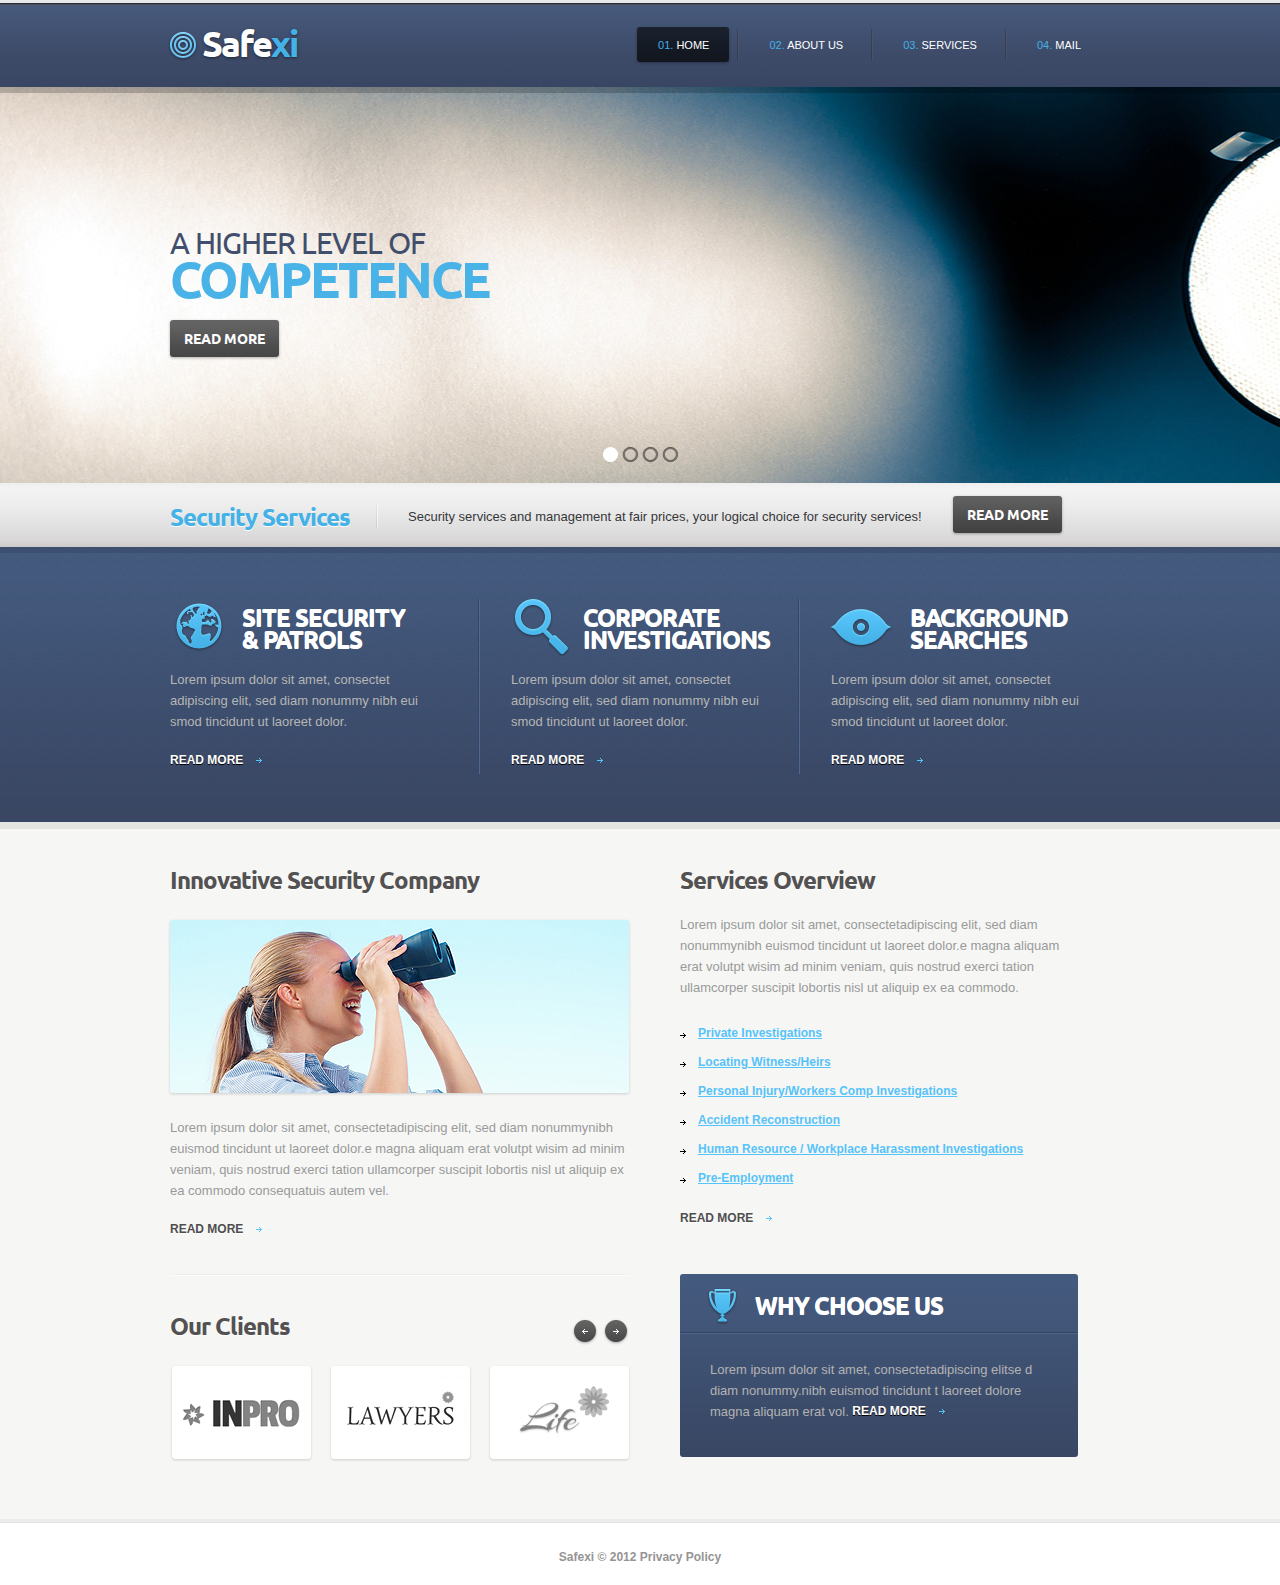
==== index.html @ f42265ee "Initial Commit" ====
<!DOCTYPE html>
<html lang="en">
<head>
  	<title>Home</title>
  	<meta charset="utf-8">
    <meta name="description" content="Your description">
    <meta name="keywords" content="Your keywords">
    <meta name="author" content="Your name">
    <link rel="stylesheet" href="css/style.css">
	<link rel="icon" href="images/favicon.ico" type="image/x-icon">	<link rel="shortcut icon" href="images/favicon.ico" type="image/x-icon" />
    <link href='http://fonts.googleapis.com/css?family=Ubuntu:400,700' rel='stylesheet' type='text/css'>
<script src="js/jquery-1.7.1.min.js"></script>
    <script src="js/script.js"></script>
<!--[if lt IE 8]>
   <div style=' clear: both; text-align:center; position: relative;'>
     <a href="http://windows.microsoft.com/en-US/internet-explorer/products/ie/home?ocid=ie6_countdown_bannercode">
       <img src="http://storage.ie6countdown.com/assets/100/images/banners/warning_bar_0000_us.jpg" border="0" height="42" width="820" alt="You are using an outdated browser. For a faster, safer browsing experience, upgrade for free today." />
    </a>
  </div>
<![endif]-->
<!--[if lt IE 9]>
	<script src="js/html5.js"></script>
	<link rel="stylesheet" href="css/ie.css"> 
<![endif]-->
</head>
<body id="page1">
<!-- Header -->
<header>
    <div class="border-1">
        <div class="bg-1">
        	<div class="container_12">
            	<div class="">
                	<article class="grid_3">
                    	<div class="logo"><a href="index.html">Safe<span>xi</span></a></div>
                    </article>
                    <article class="grid_9">
                        <nav>
                          <ul class="menu">
                                <li class="active"><span><a href="index.html"><span>01.</span> Home</a></span></li>
                                <li><span><a href="index-1.html"><span>02.</span> About Us</a></span>
                                	<ul>
                                        <li><a href="more.html">company overview</a></li>
                                        <li><a href="more.html">our capabilities</a>
                                        	<ul>
                                                <li><a href="more.html">Analysis</a></li>
                                                <li><a href="more.html">Maintaining</a></li>
                                                <li><a href="more.html">Development</a></li>
                                                <li><a href="more.html">Integration</a></li>
                                            </ul>
                                        </li>
                                        <li><a href="more.html">how it works</a></li>
                                        <li><a href="more.html">FAQs</a></li>
                                    </ul>
                                </li>
                                <li><span><a href="index-2.html"><span>03.</span> Services</a></span></li>
                                <li><span><a href="index-3.html"><span>04.</span> Mail</a></span></li>
                            </ul>
                        </nav>
                        <div class="clear"></div>
                    </article>
                    <div class="clear"></div>
                </div>
            </div>
        </div>
    </div>
    <div class="wrapper">
        <div class="slider">
            <ul class="items">
                <li>
                    <img src="images/page1_img1.jpg" alt="">
                    <div class="banner">
                    	<div class="ban_title-1">A higher level of</div>
                        <div class="ban_title-2">competence</div>
                        <a href="more.html" class="button-1">read more</a>
                    </div>
                </li>
                <li>
                    <img src="images/page1_img2.jpg" alt="">
                    <div class="banner color2">
                    	<div class="ban_title-1">Full range of</div>
                        <div class="ban_title-2">security service</div>
                        <a href="more.html" class="button-1">read more</a>
                    </div>
                </li>
                <li>
                    <img src="images/page1_img3.jpg" alt="">
                    <div class="banner color2">
                    	<div class="ban_title-1">Forget about your</div>
                        <div class="ban_title-2">problems</div>
                        <a href="more.html" class="button-1">read more</a>
                    </div>
                </li>
                <li>
                    <img src="images/page1_img4.jpg" alt="">
                    <div class="banner color2">
                    	<div class="ban_title-1">We work for</div>
                        <div class="ban_title-2">your profit</div>
                        <a href="more.html" class="button-1">read more</a>
                    </div>
                </li>
            </ul>
        </div>
    </div>
    <div class="bg-2">
    	<div class="container_12">
        	<div class="">
            	<article class="grid_12">
                    <div class="">
                        <div class="col-1 border-2 margin-right indent-top">
                            <h4>Security Services</h4>
                        </div>
                        <div class="indent-right">
                            <p class="p0 color3 fleft indent-top1">Security services and management at fair prices, your logical choice for security services!</p>
                            <a href="more.html" class="button-1 fright">read more</a>
                            <div class="clear"></div>
                        </div>
                        <div class="clear"></div>
                    </div>
                </article>
                <div class="clear"></div>
            </div>
        </div>
    </div>
</header>
<!-- Content -->
	<section id="content">
        <div class="bg-3">
            <div class="container_12">
                <div class="wrapper">
                    <article class="grid_4">
                        <div class="indent-right1">
                            <div class="h4_bg-1 indent">
                                <h4>site security</h4>
                                <h4>&amp; patrols</h4>
                            </div>
                            <p>Lorem ipsum dolor sit amet, consectet adipiscing elit, sed diam nonummy nibh eui smod tincidunt ut laoreet dolor.</p>
                            <a href="more.html" class="link-1">read more</a>
                        </div>
                    </article>
                    <article class="grid_4">
                        <div class="border-3">
                            <div class="h4_bg-2 indent">
                                <h4>Corporate</h4>
                                <h4>Investigations</h4>
                            </div>
                            <p>Lorem ipsum dolor sit amet, consectet adipiscing elit, sed diam nonummy nibh eui smod tincidunt ut laoreet dolor.</p>
                            <a href="more.html" class="link-1">read more</a>
                        </div>
                    </article>
                    <article class="grid_4">
                        <div class="border-3">
                            <div class="h4_bg-3 indent">
                                <h4>Background</h4>
                                <h4>Searches</h4>
                            </div>
                            <p>Lorem ipsum dolor sit amet, consectet adipiscing elit, sed diam nonummy nibh eui smod tincidunt ut laoreet dolor.</p>
                            <a href="more.html" class="link-1">read more</a>
                        </div>
                    </article>
                </div>
            </div>
        </div>
        <div class="container_12">
        	<div class="indent-top2">
            	<article class="grid_6">
                	<div class="border-4">
                        <h4 class="margin-bot">Innovative Security Company</h4>
                        <figure class="img_border margin-bot">
                            <img src="images/page1_img8.jpg" alt="">
                        </figure>
                        <p class="">Lorem ipsum dolor sit amet, consectetadipiscing elit, sed diam nonummynibh euismod tincidunt ut laoreet dolor.e magna aliquam erat volutpt wisim ad minim veniam, quis nostrud exerci tation ullamcorper suscipit lobortis nisl ut aliquip ex ea commodo consequatuis autem vel.</p>
                        <a href="more.html" class="link-2">read more</a>
                    </div>
                    <h4 class="margin-bot">Our Clients</h4>
					<div class="rel">
                        <div class="carousel">
                            <ul>
                                <li><a href="more.html"><figure><img src="images/page1_img9.png" alt=""></figure></a></li>
                                <li><a href="more.html"><figure><img src="images/page1_img10.png" alt=""></figure></a></li>
                                <li><a href="more.html"><figure><img src="images/page1_img11.png" alt=""></figure></a></li>
                                <li><a href="more.html"><figure><img src="images/page1_img9.png" alt=""></figure></a></li>
                                <li><a href="more.html"><figure><img src="images/page1_img10.png" alt=""></figure></a></li>
                                <li><a href="more.html"><figure><img src="images/page1_img11.png" alt=""></figure></a></li>
                                <li><a href="more.html"><figure><img src="images/page1_img9.png" alt=""></figure></a></li>
                            </ul>
                        </div>
                        <a href="#" class="prev car-btn" data-type="prevPage"></a>
                        <a href="#" class="next car-btn" data-type="nextPage"></a>
                    </div>
                </article>
            	<article class="grid_6">
                    <div class="indent1">
                        <h4 class="margin-bot1">Services Overview</h4>
                        <p class="">Lorem ipsum dolor sit amet, consectetadipiscing elit, sed diam nonummynibh euismod tincidunt ut laoreet dolor.e magna aliquam erat volutpt wisim ad minim veniam, quis nostrud exerci tation ullamcorper suscipit lobortis nisl ut aliquip ex ea commodo.</p>
						<ul class="ul-1 margin-bot1">
                            <li><a href="more.html">Private Investigations</a></li>
                            <li><a href="more.html">Locating Witness/Heirs</a></li>
                            <li><a href="more.html">Personal Injury/Workers Comp Investigations</a></li>
                            <li><a href="more.html">Accident Reconstruction</a></li>
                            <li><a href="more.html">Human Resource / Workplace Harassment Investigations</a></li>
                            <li><a href="more.html">Pre-Employment</a></li>
                        </ul>
                        <a href="more.html" class="link-2">read more</a>
                        <div class="indent-top2">
                            <div class="bg-4">
                                <div class="border-5">
                                    <div class="indent-left">
                                        <div class="h4_bg-4">
                                            <h4>Why Choose Us</h4>
                                        </div>
                                    </div>
                                </div>
                                <div class="indent1">
                                    Lorem ipsum dolor sit amet, consectetadipiscing elitse d diam nonummy.nibh euismod tincidunt t laoreet dolore magna aliquam erat vol. <a href="more.html" class="link-1 margin-top">read more</a>
                                </div>
                            </div>
                        </div>
                    </div>
                </article>
                <div class="clear"></div>
            </div>
        </div>
    </section>
<!-- Footer -->
	<footer>
    	<div class="container_12">
        	<div class="wrapper">
            	<article class="grid_12">                	Safexi &copy; 2012 <a href="index-4.html">Privacy Policy</a>
<div><!--{%FOOTER_LINK} --></div>
                </article>
            </div>
        </div>
    </footer>
</body>
</html>
---- css/style.css ----
@import url(http://fonts.googleapis.com/css?family=Ubuntu);
@import url(http://fonts.googleapis.com/css?family=Ubuntu:700);
@import"ui.totop.css";@import"reset.css";@import"grid.css";
body{background:#fff;font:13px/21px Arial, Helvetica, sans-serif;color:#999a99;position:relative;min-width:960px;}
html,body{height:100%;}
p, .p{padding-bottom:21px;}
.p0 {padding-bottom:0;}
.p1 {padding-bottom:0;}
a{color:#B94A48;outline:none;cursor:pointer;text-decoration:none;}
a:hover{text-decoration:underline}
/*  Header styles */
h1,h2,h3,h4,h5,h6{line-height:1.3em;color:#535151;font-family: 'Ubuntu', sans-serif;font-weight:bold;text-shadow:0 1px rgba(255,255,255, 1);}
h1{font-size:40px;}
h2{font-size:35px;}
h3{font-size:30px;} 
h4{font-size:24px;letter-spacing:-1px;}
h5{font-size:18px;}
h6{font-size:12px;text-transform:uppercase;color:#4f4e4e;font-family:Arial, Helvetica, sans-serif;line-height:21px;}
h6 a {color:#4f4e4e;}
h6 a:hover {color:#56c3f9;text-decoration:none;}
h4 + h4 {margin:-9px 0 0;}
/* Global Structure---------------------------------------- */
.wrapper {
	width:100%;
	overflow:hidden;
}
/*----- txt,links,lines,titles -----*/
.extra-wrap{overflow:hidden;display:block;}
.fleft{float:left}
.fright{float:right}
.alignright{text-align:right}
.aligncenter{text-align:center}
.alignmiddle *{vertical-align:middle}
.color1{color:#ff2100;}
.color2{color:#fff;}
.color3{color:#36373a;}
.d-in-block {display:inline-block;}
.d-block {display:block;}
.reg {text-transform:uppercase;}
.rel {position:relative;}
/*********************************header*************************************/
header {
	border-top:3px solid #e8e8e8;
	position:relative;
	z-index:5;
}
/********************** Content ************************/
section{ position:relative; z-index:1;background:url(../images/section.gif) left top repeat-x #f6f6f5;padding:39px 0 57px;border-bottom:3px solid #edeceb;}
#page1 section {
	background:#f6f6f5;
	padding-top:0;
}
/******************** Footer ******************/
footer{
	color:#969494;
	padding:24px 0 17px;
	font-weight:bold;
	text-align:center;
	border-top:1px solid #e5e4e3;
	font-size:12px;
}
footer a {
	color:#969494;
}
/*********************************boxes**********************************/
.indent {padding:2px 0 15px 72px;}
.indent1 {padding:0 32px 0 30px;}
.indent2 {padding:0 20px 0 30px;}

.indent-left {padding-left:27px;}
.indent-left1 {padding-left:30px;}

.indent-bottom {padding-bottom:0;}

.indent-right {padding-right:48px;}
.indent-right1 {padding-right:40px;}

.indent-top {padding-top:5px;}
.indent-top1 {padding-top:10px;}
.indent-top2 {padding-top:42px;}
.indent-top3 {padding-top:75px;}
.indent-top4 {padding-top:30px;}

.margin-top { margin-top:3px;}
.margin-top1 { margin-top:-5px;}

.margin-bot {margin-bottom:24px;}
.margin-bot1 {margin-bottom:18px;}
.margin-bot2 {margin-bottom:29px !important;}

.margin-left {margin-left:0;}

.margin-right {margin-right:30px;}
.margin-right1 {margin-right:20px;}

.img-indent {float:left; margin:5px 20px 0px 0px;}
.img-indent1 {float:left; margin:5px 15px 0px 0px;}
.img_border img,
.img_border iframe {
	box-shadow:0 1px 3px rgba(0,0,0, .17);
	border-radius:3px;
}
.col-1 {
	width:208px;
	float:left;
}
.call {
	font-size:13px;
	line-height:21px;
	color:#56c3f9;
	font-weight:bold;
}
.letter {
	width:40px;
	height:40px;
	background:#394764;
	color:#fff;
	font-size:24px;
	line-height:40px;
	border-radius:3px;
	text-align:center;
	float:left;
	margin:5px 10px 0 0;
	font-family: 'Ubuntu', sans-serif;
	font-weight:bold;
}
.time {
	float:left;
	margin:5px 10px 0 0;
	background:#394764;
	width:50px;
	height:50px;
	display:block;
	border-radius:3px;
	font-family: 'Ubuntu', sans-serif;
	font-weight:bold;
	text-align:center;
	font-size:24px;
	line-height:33px;
	color:#fff;
}
.time span {
	display:block;
	font-size:16px;
	line-height:20px;
	text-transform:uppercase;
	margin:-8px 0 0;
}
.testim {
	box-shadow:0 1px 3px rgba(0,0,0, .17);
	border-radius:3px;
	background:#fff;
	padding:14px 10px 16px 20px;
	font-size:16px;
	line-height:22px;
	color:#999a99;
	font-family: 'Ubuntu', sans-serif;
	font-weight:bold;
	text-transform:uppercase;
	letter-spacing:-1px;
	margin:0 0 15px;
}
/*********************************logo*************************************/

.logo {
	padding:16px 0 0 0;
	font-family: 'Ubuntu', sans-serif;
	font-size:36px;
	line-height:44px;
	text-shadow:0 1px 3px rgba(0,0,0, .5);
	margin:0 0 0 -2px;
	letter-spacing:-2px;
	font-weight:700;
}
	.logo a {
		color:#fff;
		display:inline-block; 
		background:url(../images/logo.png) no-repeat 0 10px;
		padding:0 0 0 34px;
		text-decoration:none;
}
.logo a:hover {
	text-decoration:none;
}
.logo a span {
	color:#44b1e7;
}

/***** menu *****/
nav {
	float:right;
}
.menu {
	float:left;
	padding:22px 9px 0 0;
	position:relative;
	z-index:20;
}
.menu>li:first-child {
	margin:0;
	padding:0;
	background:none;
}
.menu>li {
	float:left; 
	position:relative;
	background:url(../images/menu.png) left 2px no-repeat;
	padding:0 0 0 11px;
	margin:0 0 0 8px;
}
.menu li a {
	display:block;
	font-size:11px;
	line-height:14px;
	color:#fff;
	text-transform:uppercase; 
	z-index:20;
	padding:11px 20px 10px 21px;
}
.menu li>span {
	border-radius:3px;
}
.menu li a span {
	color:#44b1e7;
}
.menu li.sfHover {
	position:relative;
	z-index:10;
}
.menu li a:hover {
	text-decoration:none;
}
.menu li.active>span,
.menu > li:hover>span,
.menu > li.sfHover>span {
	display:block;
	box-shadow:0 1px 3px rgba(0,0,0, .3);
	background: #1b222e; /* Old browsers */
	background: url([data-uri]);
	background: -moz-linear-gradient(top, #1b222e 0%, #131822 68%, #12161e 100%); /* FF3.6+ */
	background: -webkit-gradient(linear, left top, left bottom, color-stop(0%,#1b222e), color-stop(68%,#131822), color-stop(100%,#12161e)); /* Chrome,Safari4+ */
	background: -webkit-linear-gradient(top, #1b222e 0%,#131822 68%,#12161e 100%); /* Chrome10+,Safari5.1+ */
	background: -o-linear-gradient(top, #1b222e 0%,#131822 68%,#12161e 100%); /* Opera 11.10+ */
	background: -ms-linear-gradient(top, #1b222e 0%,#131822 68%,#12161e 100%); /* IE10+ */
	background: linear-gradient(top, #1b222e 0%,#131822 68%,#12161e 100%); /* W3C */
	filter:none;
}

.menu ul {
	z-index:20;
	letter-spacing:normal;
	font-family:Arial, Helvetica, sans-serif;
	position:		absolute;
	top:			-9999em;
	width:			142px;
	background: 	#e2e1e1;
	border-radius:3px;
	padding:0 4px;

}
.menu ul li {width:	100%;}
.menu li:hover {visibility:	inherit; }
.menu li li:first-child {
	background:none;
}
.menu li li {
	background:url(../images/menu3.gif) left top repeat-x;;
	margin:0;
	padding:5px 0 2px;
}

.menu li li a {
	background:none;
	font-weight:bold;
	display:		block;
	padding:		8px 10px;
	color:			#4c525c;
}
.menu li li:hover > a, 
.menu li li.sfHover > a {
	display:block;
	background: #5a5a5a; /* Old browsers */
	background: url([data-uri]);
	background: -moz-linear-gradient(top, #5a5a5a 0%, #585858 16%, #4a4a4a 63%, #424242 100%); /* FF3.6+ */
	background: -webkit-gradient(linear, left top, left bottom, color-stop(0%,#5a5a5a), color-stop(16%,#585858), color-stop(63%,#4a4a4a), color-stop(100%,#424242)); /* Chrome,Safari4+ */
	background: -webkit-linear-gradient(top, #5a5a5a 0%,#585858 16%,#4a4a4a 63%,#424242 100%); /* Chrome10+,Safari5.1+ */
	background: -o-linear-gradient(top, #5a5a5a 0%,#585858 16%,#4a4a4a 63%,#424242 100%); /* Opera 11.10+ */
	background: -ms-linear-gradient(top, #5a5a5a 0%,#585858 16%,#4a4a4a 63%,#424242 100%); /* IE10+ */
	background: linear-gradient(top, #5a5a5a 0%,#585858 16%,#4a4a4a 63%,#424242 100%); /* W3C */
	filter:none;
	color:#fff;
	border-radius:3px;
	box-shadow:0 1px 3px rgba(0,0,0, .3)
}
.menu li:hover ul, .menu li.sfHover ul {
	left:			-9px;
	top:			36px;
	z-index:		999;
}
ul.menu li:hover li ul, ul.menu li.sfHover li ul {
	top:			-999em;
}
ul.menu li li:hover ul, ul.menu li li.sfHover ul {
	left:			147px;
	top:			0px;
	z-index:		9999;
}
ul.menu li li:hover li ul, ul.menu li li.sfHover li ul {
	top:			-999em;
}

/*********************************bg's*************************************/
.bg-1 {
	background: #475a7c; /* Old browsers */
	background: url([data-uri]);
	background: -moz-linear-gradient(top, #475a7c 0%, #3d4a68 62%, #394663 100%); /* FF3.6+ */
	background: -webkit-gradient(linear, left top, left bottom, color-stop(0%,#475a7c), color-stop(62%,#3d4a68), color-stop(100%,#394663)); /* Chrome,Safari4+ */
	background: -webkit-linear-gradient(top, #475a7c 0%,#3d4a68 62%,#394663 100%); /* Chrome10+,Safari5.1+ */
	background: -o-linear-gradient(top, #475a7c 0%,#3d4a68 62%,#394663 100%); /* Opera 11.10+ */
	background: -ms-linear-gradient(top, #475a7c 0%,#3d4a68 62%,#394663 100%); /* IE10+ */
	background: linear-gradient(top, #475a7c 0%,#3d4a68 62%,#394663 100%); /* W3C */
	filter:none;
	border-top:1px solid #494c58;
	padding:0 0 22px;
}
.bg-2 {
	background: #efeeee; /* Old browsers */
	background: url([data-uri]);
	background: -moz-linear-gradient(top, #efeeee 0%, #f3f3f3 8%, #f3f3f3 13%, #edecec 38%, #dad9d9 87%, #d8d6d5 92%, #cbcaca 100%); /* FF3.6+ */
	background: -webkit-gradient(linear, left top, left bottom, color-stop(0%,#efeeee), color-stop(8%,#f3f3f3), color-stop(13%,#f3f3f3), color-stop(38%,#edecec), color-stop(87%,#dad9d9), color-stop(92%,#d8d6d5), color-stop(100%,#cbcaca)); /* Chrome,Safari4+ */
	background: -webkit-linear-gradient(top, #efeeee 0%,#f3f3f3 8%,#f3f3f3 13%,#edecec 38%,#dad9d9 87%,#d8d6d5 92%,#cbcaca 100%); /* Chrome10+,Safari5.1+ */
	background: -o-linear-gradient(top, #efeeee 0%,#f3f3f3 8%,#f3f3f3 13%,#edecec 38%,#dad9d9 87%,#d8d6d5 92%,#cbcaca 100%); /* Opera 11.10+ */
	background: -ms-linear-gradient(top, #efeeee 0%,#f3f3f3 8%,#f3f3f3 13%,#edecec 38%,#dad9d9 87%,#d8d6d5 92%,#cbcaca 100%); /* IE10+ */
	background: linear-gradient(top, #efeeee 0%,#f3f3f3 8%,#f3f3f3 13%,#edecec 38%,#dad9d9 87%,#d8d6d5 92%,#cbcaca 100%); /* W3C */
	filter:none;
	padding:13px 0 14px;
	box-shadow:0 6px rgba(0,0,0, .1);
}
.bg-2 h4 {
	color:#44b1e7;
}
.bg-3 {
	background:url(../images/bg-3.png) left top repeat-x #394663;
	padding:52px 0 48px;
	color:#b5b6b5;
	box-shadow:0 7px rgba(209,208,207, .5);
}
.bg-3 h4,.bg-4 h4 {
	color:#fff;
	text-transform:uppercase;
}
.bg-4 {
	background:url(../images/bg-4.png) left top repeat-x #394764;
	color:#b3b3b3;
	padding:14px 0 35px;
	border-radius:3px;
}
.h4_bg-1 {
	background:url(../images/page1_img5.png) left top no-repeat;
}
.h4_bg-2 {
	background:url(../images/page1_img6.png) left top no-repeat;
}
.h4_bg-3 {
	background:url(../images/page1_img7.png) left top no-repeat;
	padding-left:79px;
}
.h4_bg-4 {
	background:url(../images/page1_img12.png) left top no-repeat;
	padding:1px 0 5px 48px;
}
.h4_bg-5 {
	background:url(../images/page3_img7.png) left top no-repeat;
	padding:1px 0 5px 48px;
}
.h4_bg-6 {
	background:url(../images/page3_img8.png) left top no-repeat;
	padding:1px 0 5px 48px;
}
.h4_bg-7 {
	background:url(../images/page3_img9.png) left top no-repeat;
	padding:1px 0 5px 48px;
}
.border-1 {
	border-top:1px solid #272b39;
	position:relative;
	z-index:999;
}
#page1 .border-1 {
	box-shadow:0 6px rgba(0,0,0, .2);
}
.border-2 {
	background:url(../images/border-2.gif) right 8px no-repeat;
}
.border-3 {
	background:url(../images/border-3.gif) left top repeat-y;
	margin-left:-12px;
	padding-left:33px;
}
.border-4 {
	background:url(../images/border-4.gif) left bottom repeat-x;
	padding:0 0 33px;
	margin:0 0 34px;
}
.border-5 {
	background:url(../images/border-5.gif) left bottom repeat-x;
	padding:0 0 9px;
	margin:0 0 25px;
}
.border-6 {
	background:url(../images/border-4.gif) left bottom repeat-x;
	padding:0 0 15px;
	margin:0 0 14px;
}
/*********************************buttons*************************************/
.button-1 {
	padding:10px 14px;
	font-size:14px;
	line-height:17px;
	font-weight:bold;
	color:#fefefe;
	display:inline-block;
	text-transform:uppercase;
	letter-spacing:0;
	border-radius:3px;
	background: #606060; /* Old browsers */
	background: url([data-uri]);
	background: -moz-linear-gradient(top, #606060 0%, #5e5e5e 14%, #484747 75%, #414141 100%); /* FF3.6+ */
	background: -webkit-gradient(linear, left top, left bottom, color-stop(0%,#606060), color-stop(14%,#5e5e5e), color-stop(75%,#484747), color-stop(100%,#414141)); /* Chrome,Safari4+ */
	background: -webkit-linear-gradient(top, #606060 0%,#5e5e5e 14%,#484747 75%,#414141 100%); /* Chrome10+,Safari5.1+ */
	background: -o-linear-gradient(top, #606060 0%,#5e5e5e 14%,#484747 75%,#414141 100%); /* Opera 11.10+ */
	background: -ms-linear-gradient(top, #606060 0%,#5e5e5e 14%,#484747 75%,#414141 100%); /* IE10+ */
	background: linear-gradient(top, #606060 0%,#5e5e5e 14%,#484747 75%,#414141 100%); /* W3C */
	filter:none;
	font-family: 'Ubuntu', sans-serif;
	box-shadow:0 1px 3px rgba(0,0,0, .3);
}
.button-1:hover {
	text-decoration:none;
	background: #57c4fa; /* Old browsers */
	background: url([data-uri]);
	background: -moz-linear-gradient(top, #57c4fa 0%, #44b1e7 100%); /* FF3.6+ */
	background: -webkit-gradient(linear, left top, left bottom, color-stop(0%,#57c4fa), color-stop(100%,#44b1e7)); /* Chrome,Safari4+ */
	background: -webkit-linear-gradient(top, #57c4fa 0%,#44b1e7 100%); /* Chrome10+,Safari5.1+ */
	background: -o-linear-gradient(top, #57c4fa 0%,#44b1e7 100%); /* Opera 11.10+ */
	background: -ms-linear-gradient(top, #57c4fa 0%,#44b1e7 100%); /* IE10+ */
	background: linear-gradient(top, #57c4fa 0%,#44b1e7 100%); /* W3C */
	filter:none;
}
.link-1 {
	display:inline-block;
	background:url(../images/link-1.png) right 5px no-repeat;
	padding:0 19px 0 0;
	font-size:12px;
	line-height:15px;
	text-transform:uppercase;
	font-weight:bold;
	color:#fff;
	text-shadow:0 1px #000;
}
.link-1:hover {
	text-decoration:underline;
}
.link-2 {
	display:inline-block;
	background:url(../images/link-1.png) right 5px no-repeat;
	padding:0 19px 0 0;
	font-size:12px;
	line-height:15px;
	color:#4f4e4e;
	text-shadow:0 1px #fff;
	text-transform:uppercase;
	font-weight:bold;
}
.link-2:hover {
	text-decoration:underline;
	color:#44b1e7;
}
.link-3 {
	display:inline-block;
	font-size:9px;
	line-height:22px;
	color:#56c3f9;
	text-decoration:underline;
}
.link-3:hover {
	text-decoration:underline;
	color:#4f4e4e;
}
.link-4 {
	display:inline-block;
	font-size:13px;
	line-height:21px;
	text-decoration:underline;
	color:#56c3f9;
	font-weight:bold;
}
.link-4:hover {
	text-decoration:none;
}
/*********************************lists*************************************/
.dl-1 dt {
}
.dl-1 dd {
}
.dl-1 dd span {
	display:block;
	float:left;
	width:70px;
}
.ul-1 li {
	background:url(../images/ul-1.png) left 14px no-repeat;
	padding:7px 0 7px 18px;
	font-weight:bold;
	font-size:12px;
	line-height:15px;
}
.ul-1 li a {
	color:#56c3f9;
	text-decoration:underline;
}
.ul-1 li a:hover {
	text-decoration:none;
	color:#3b4a69;
}
/*********************************fonts*************************************/
/******* form's ********/

/***** contact form *****/
#message_form fieldset {
	border:none;
	padding:0;
	}			
		#message_form label {
			display:block;
			min-height:40px;
			position:relative;
		}
		#message_form label.message {
			height:190px;
		}
		#message_form label input {
			background:#fff;
			border:none;
			color: #999a99;
			font-family:Arial, Helvetica, sans-serif;
			font-size:13px;
			height:16px;
			font-weight: normal;
			margin:0;
			outline:none;
			overflow: hidden;
			padding:7px 10px;
			vertical-align: middle;
			width:250px;
			box-shadow:0 1px 3px rgba(0,0,0, .17);
			border-radius:3px;
		}
		#message_form .area .error { float:none;}
		#message_form textarea {
			background:#fff;
			border:none;
			color: #999a99;
			font-family:Arial, Helvetica, sans-serif;
			font-size:13px;
			font-weight: normal;
			margin: 0;
			outline: medium none;
			overflow:auto;
			padding:7px 10px;
			vertical-align: middle;
			width:250px;
			height:176px;
			resize:none;
			box-shadow:0 1px 3px rgba(0,0,0, .17);
			border-radius:3px;
	}
		#message_form a {cursor:pointer;}
			#message_form .success {display:none;margin-bottom:10px;background: none;box-shadow: none;color: #000;}
			#message_form .error,
			#message_form .empty {
				color:#f00;
				font-size:11px;
				line-height:18px;
				display:none;
				overflow:hidden;
			}
	.buttons-wrapper {text-align:left; padding-top:25px; position:relative;}
	.buttons-wrapper a { margin-right:20px;}

.items {
	display:none;
}
.slider {
	position:relative;
	width:2050px;
	height:396px;
	left:50%;
	margin-left:-1025px;
}
.pagination2 {
	position:absolute;
	bottom:20px;
	left:50%;
	margin-left:-38px;
	overflow:hidden;
	z-index:999;
}
.pagination2 li:first-child {
	margin-left:0;
}
.pagination2 li {
	float:left;
	margin-left:3px;
}
.pagination2 li a {
	display:block;
	width:17px;
	height:16px;
	background:url(../images/slider_nav.png) right top no-repeat;
	overflow:hidden;
}
.pagination2 li.current a,
.pagination2 li a:hover {
	background-position:left top;
}
.banner {
	z-index:999;
	width:450px;
	height:150px;
	position:absolute;
	left:50%;
	top:138px;
	margin-left:-470px;
}
.ban_title-1 {
	font-family: 'Ubuntu', sans-serif;
	font-weight:400;
	font-size:30px;
	line-height:36px;
	color:#3c4a68;
	letter-spacing:-1px;
	text-transform:uppercase;
}
.color2 .ban_title-1,.color2 .ban_title-2 {
	color:#fff;
}
.ban_title-2 {
	font-family: 'Ubuntu', sans-serif;
	font-weight:700;
	font-size:50px;
	line-height:60px;
	color:#44b1e7;
	letter-spacing:-2px;
	text-transform:uppercase;
	margin:-12px 0 11px;
}
.carousel {
	overflow:hidden;
	width:463px !important;
}
.carousel ul li {
	margin-right:16px;
}
.carousel ul li a {
	display:block;
}
.car-btn {
	position:absolute;
	display:block;
	overflow:hidden;
	width:26px;
	height:26px;
	background:url(../images/car_nav.png) left top no-repeat;
	top:-46px;
}
.next {
	background-position:right top;
	right:1px;
}
.prev {
	background-position:left top;
	right:32px;
}
.next:hover {
	background-position:right bottom;
}
.prev:hover {
	background-position:left bottom;
}
---- css/ie.css ----
.bg-3,#search_form input,#message_form textarea,#message_form label input,.testim,.time,.letter,.bg-4,.img_border,.bg-2,.button-1,.border-1,.menu li>span,.bg-1 {behavior:url(js/PIE.htc);position:relative}
.menu ul {behavior:url(js/PIE.htc);}
.button-1 {-pie-background: linear-gradient(#606060 0%, #5e5e5e 14%, #484747 75%, #414141 100%)}
.button-1:hover {-pie-background: linear-gradient(#57c4fa 0%, #44b1e7 100%)}
.bg-1 {-pie-background: linear-gradient(#475a7c 0%, #3d4a68 62%, #394663 100%)}
.bg-2 {-pie-background: linear-gradient(#efeeee 0%, #f3f3f3 8%, #f3f3f3 13%, #edecec 38%, #dad9d9 87%, #d8d6d5 92%, #cbcaca 100%)}
.menu>li.sfHover > span,
.menu>li:hover > span,
.menu>li.active>span {-pie-background: linear-gradient(#1b222e 0%, #131822 68%, #12161e 100%)}
.menu li li:hover > a, 
.menu li li.sfHover > a {
	background:url(../images/menu2.gif) left top repeat-x #424242;
}
.button-1 {box-shadow:none;}
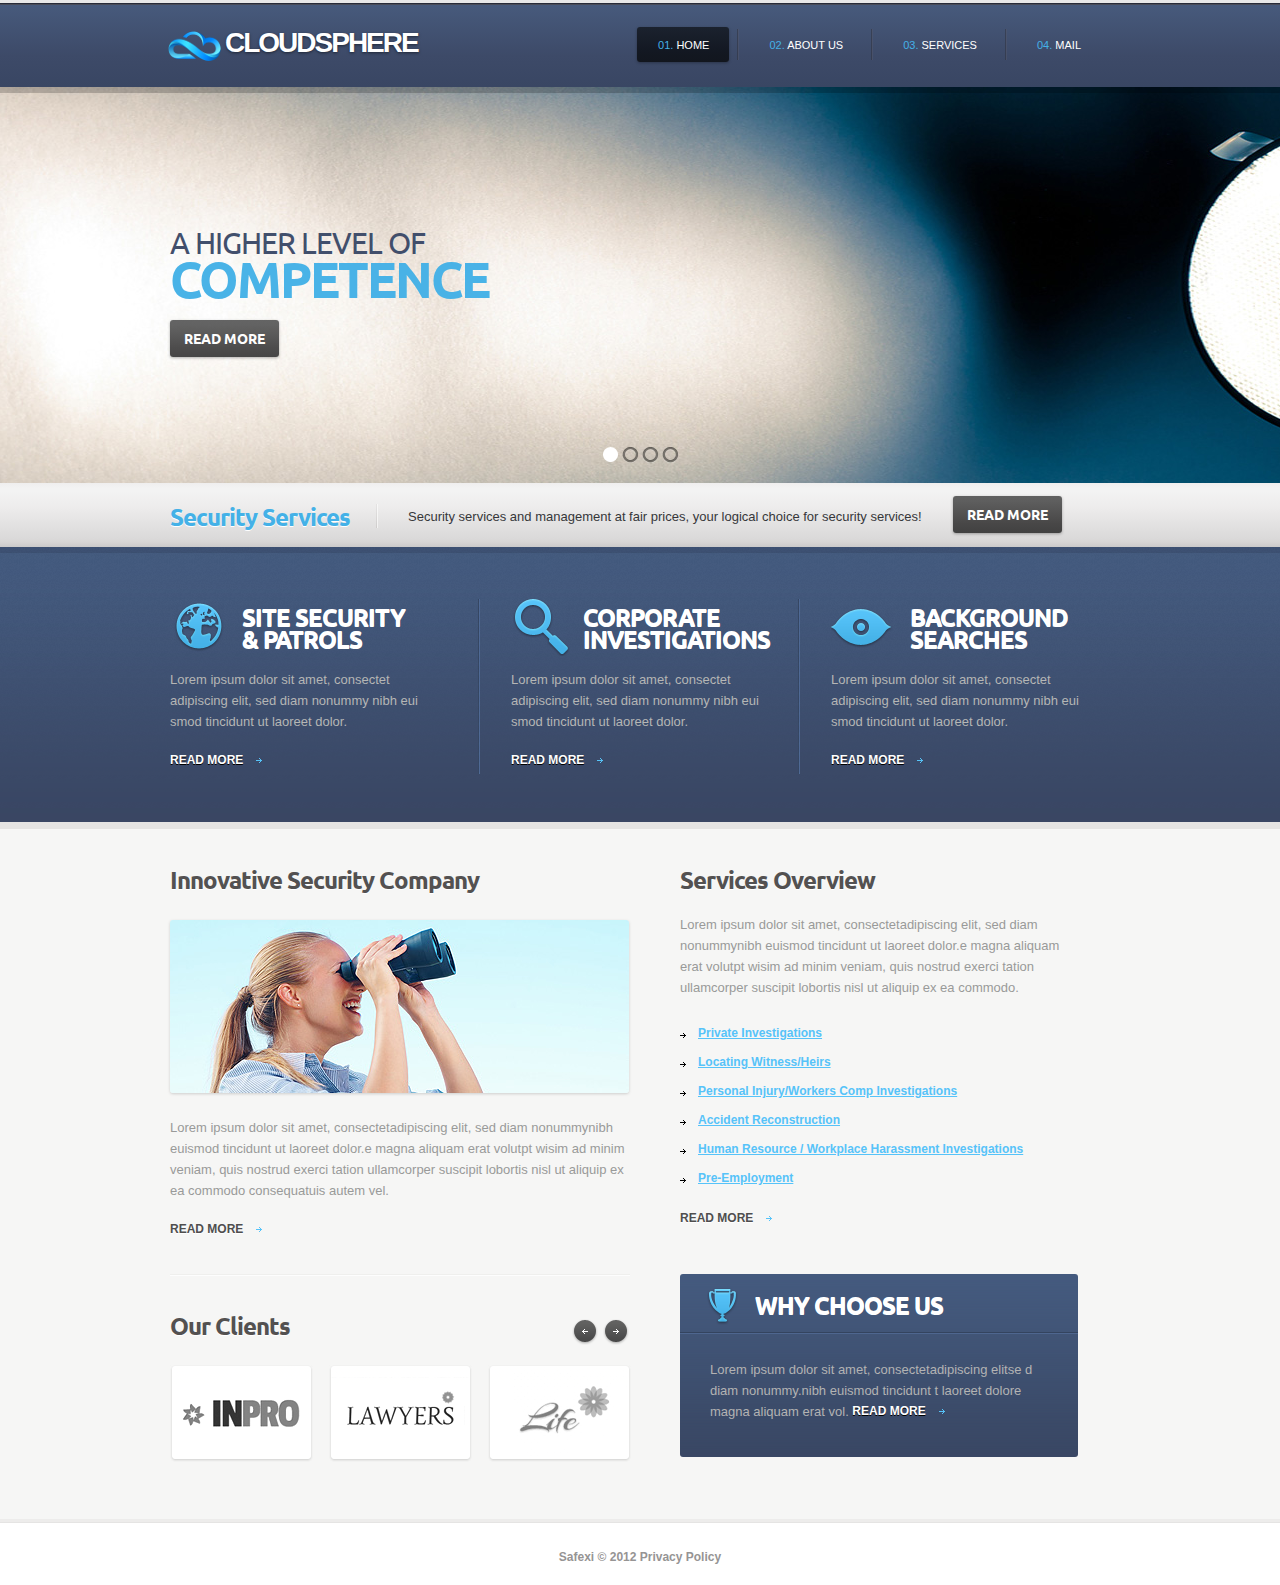
==== commit c43d2458: "Adding new images. Stubbed in company name." ====
--- a/index.html
+++ b/index.html
@@ -31,7 +31,7 @@
         	<div class="container_12">
             	<div class="">
                 	<article class="grid_3">
-                    	<div class="logo"><a href="index.html">Safe<span>xi</span></a></div>
+                    	<div class="logo"><a href="index.html">cloudsphere</a></div>
                     </article>
                     <article class="grid_9">
                         <nav>
--- a/css/style.css
+++ b/css/style.css
@@ -164,10 +164,11 @@
 
 .logo {
 	padding:16px 0 0 0;
-	font-family: 'Ubuntu', sans-serif;
-	font-size:36px;
+	font-family: 'Helvetica', sans-serif;
+	font-size:28px;
 	line-height:44px;
 	text-shadow:0 1px 3px rgba(0,0,0, .5);
+	text-transform:uppercase;
 	margin:0 0 0 -2px;
 	letter-spacing:-2px;
 	font-weight:700;
@@ -176,7 +177,7 @@
 		color:#fff;
 		display:inline-block; 
 		background:url(../images/logo.png) no-repeat 0 10px;
-		padding:0 0 0 34px;
+		padding:0 0 0 57px;
 		text-decoration:none;
 }
 .logo a:hover {
